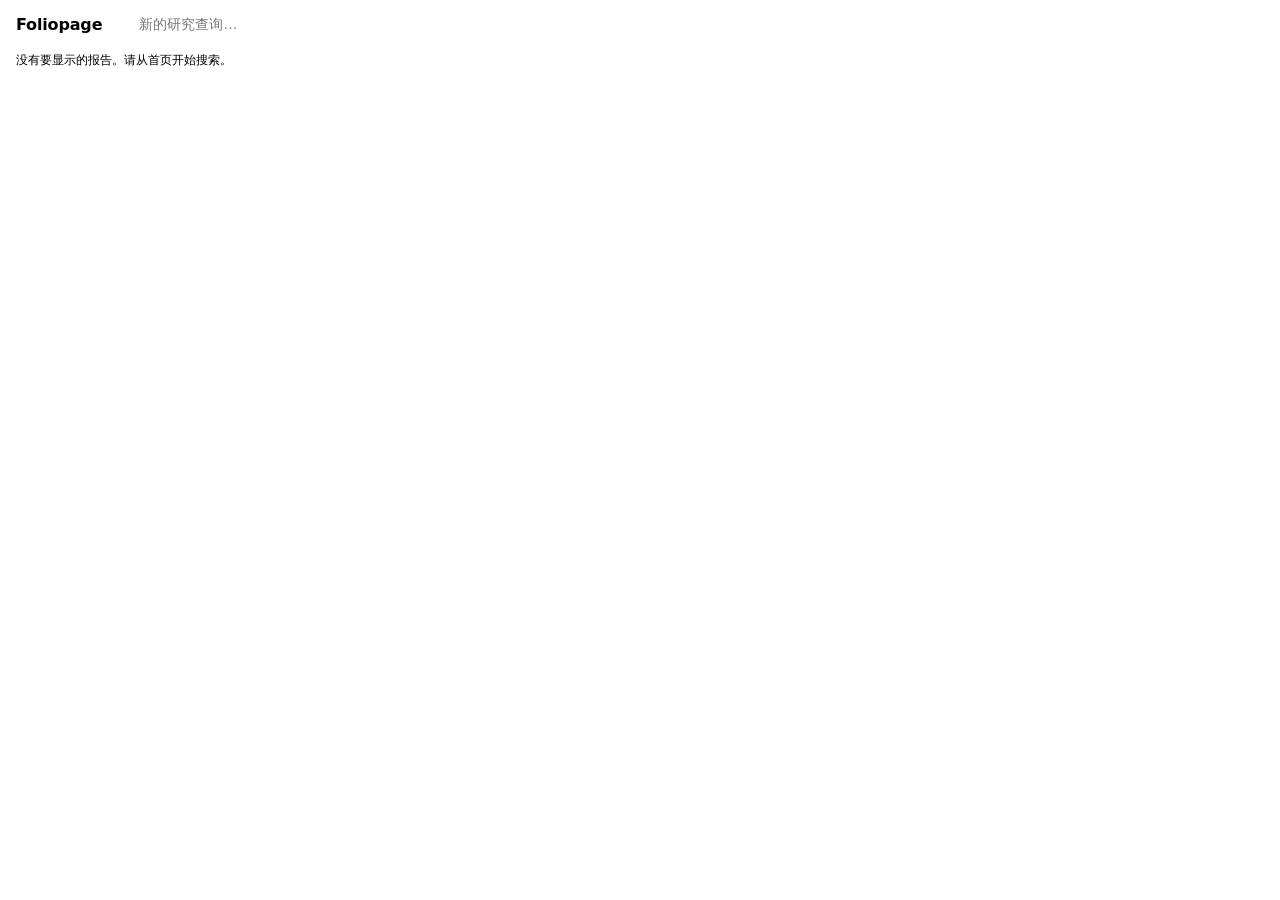
==== shell/report.html @ 0befaa66 "checkpoint: working v0.1 before depth upgrade" ====
<!DOCTYPE html>
<html lang="zh-CN">
<head>
  <meta charset="UTF-8">
  <meta name="viewport" content="width=device-width, initial-scale=1.0">
  <title>Foliopage 研究报告</title>
  <link rel="stylesheet" href="/static/foliopage.css">
  <style>
    * { box-sizing: border-box; margin: 0; padding: 0; }

    body {
      display: flex;
      flex-direction: column;
      height: 100vh;
      overflow: hidden;
      background: var(--bg);
      color: var(--text);
      font-family: system-ui, -apple-system, sans-serif;
    }

    /* ── Top bar ── */
    .topbar {
      display: flex;
      align-items: center;
      gap: 0.75rem;
      padding: 0.5rem 1rem;
      border-bottom: 1px solid var(--border);
      background: var(--surface);
      flex-shrink: 0;
      min-height: 3rem;
    }
    .topbar-logo {
      font-weight: 700;
      font-size: 1rem;
      letter-spacing: -0.01em;
      text-decoration: none;
      color: var(--text);
      white-space: nowrap;
    }
    .topbar-divider {
      width: 1px;
      height: 1.25rem;
      background: var(--border);
    }
    .search-mini {
      display: flex;
      gap: 0.4rem;
      flex: 1;
      max-width: 360px;
    }
    .search-mini input {
      flex: 1;
      padding: 0.35rem 0.75rem;
      border: 1px solid var(--border);
      border-radius: 6px;
      background: var(--bg);
      color: var(--text);
      font-size: 0.9rem;
      outline: none;
    }
    .search-mini input:focus { border-color: var(--accent); }
    .search-mini button {
      padding: 0.35rem 0.75rem;
      background: var(--accent);
      color: #fff;
      border: none;
      border-radius: 6px;
      font-size: 0.9rem;
      cursor: pointer;
      font-weight: 600;
    }
    .search-mini button:disabled { opacity: 0.55; cursor: not-allowed; }

    /* Breadcrumb back links */
    .breadcrumb {
      display: flex;
      align-items: center;
      gap: 0.3rem;
      font-size: 0.8rem;
      color: var(--text-muted);
      overflow-x: auto;
      white-space: nowrap;
    }
    .breadcrumb a {
      color: var(--accent);
      text-decoration: none;
      cursor: pointer;
    }
    .breadcrumb a:hover { text-decoration: underline; }
    .breadcrumb-sep { color: var(--text-muted); }

    /* Status bar */
    .status-bar {
      padding: 0.25rem 1rem;
      font-size: 0.78rem;
      color: var(--text-muted);
      background: var(--surface);
      border-bottom: 1px solid var(--border);
      flex-shrink: 0;
      display: none;
    }
    .status-bar.visible { display: block; }
    .status-bar.error { color: var(--down-color, #e74c3c); }

    /* ── Loading overlay ── */
    .loading-overlay {
      position: absolute;
      inset: 0;
      display: flex;
      flex-direction: column;
      align-items: center;
      justify-content: center;
      background: var(--bg);
      gap: 1rem;
      z-index: 10;
    }
    .loading-overlay.hidden { display: none; }
    .spinner {
      width: 2.5rem;
      height: 2.5rem;
      border: 3px solid var(--border);
      border-top-color: var(--accent);
      border-radius: 50%;
      animation: spin 0.8s linear infinite;
    }
    @keyframes spin { to { transform: rotate(360deg); } }
    .loading-msg {
      color: var(--text-muted);
      font-size: 0.9rem;
    }

    /* ── Report iframe ── */
    .report-wrapper {
      position: relative;
      flex: 1;
      overflow: hidden;
    }
    #reportFrame {
      width: 100%;
      height: 100%;
      border: none;
      display: block;
    }
  </style>
</head>
<body>

  <div class="topbar">
    <a class="topbar-logo" href="/">Foliopage</a>
    <div class="topbar-divider"></div>
    <form class="search-mini" id="miniSearch">
      <input id="miniQuery" type="text" placeholder="新的研究查询…" autocomplete="off">
      <button type="submit" id="miniBtn">研究</button>
    </form>
    <div class="topbar-divider"></div>
    <nav class="breadcrumb" id="breadcrumb"></nav>
  </div>

  <div class="status-bar" id="statusBar"></div>

  <div class="report-wrapper">
    <div class="loading-overlay" id="loadingOverlay">
      <div class="spinner"></div>
      <div class="loading-msg" id="loadingMsg">正在生成研究报告…</div>
    </div>
    <iframe id="reportFrame" title="研究报告" sandbox="allow-scripts allow-same-origin"></iframe>
  </div>

  <script>
    // ── State ──────────────────────────────────────────────────────────────────
    const params = new URLSearchParams(location.search);
    let sessionId = params.get('session');
    let currentUrl = params.get('url');

    const frame = document.getElementById('reportFrame');
    const overlay = document.getElementById('loadingOverlay');
    const loadingMsg = document.getElementById('loadingMsg');
    const statusBar = document.getElementById('statusBar');
    const breadcrumb = document.getElementById('breadcrumb');
    const miniQuery = document.getElementById('miniQuery');
    const miniBtn = document.getElementById('miniBtn');

    // Page stack for breadcrumb
    const pageStack = [];  // [{label, url}]

    // Last request — tracked so the retry button can re-submit it
    let lastRequest = { action: null, context: null, loadingText: null };

    // ── Helpers ────────────────────────────────────────────────────────────────
    function showStatus(msg, isError = false) {
      statusBar.textContent = msg;
      statusBar.className = 'status-bar visible' + (isError ? ' error' : '');
    }
    function hideStatus() {
      statusBar.className = 'status-bar';
    }
    function showLoading(msg = '正在生成研究报告…') {
      loadingMsg.textContent = msg;
      overlay.classList.remove('hidden');
    }
    function hideLoading() {
      overlay.classList.add('hidden');
    }

    function renderBreadcrumb() {
      breadcrumb.innerHTML = '';
      pageStack.forEach((entry, i) => {
        if (i > 0) {
          const sep = document.createElement('span');
          sep.className = 'breadcrumb-sep';
          sep.textContent = '›';
          breadcrumb.appendChild(sep);
        }
        if (i < pageStack.length - 1) {
          const a = document.createElement('a');
          a.textContent = entry.label;
          a.addEventListener('click', () => navigateBack(i));
          breadcrumb.appendChild(a);
        } else {
          const span = document.createElement('span');
          span.textContent = entry.label;
          breadcrumb.appendChild(span);
        }
      });
    }

    function navigateBack(idx) {
      pageStack.splice(idx + 1);
      const entry = pageStack[idx];
      frame.src = entry.url;
      renderBreadcrumb();
      hideStatus();
    }

    async function loadPage(url, label) {
      showLoading();
      frame.src = url;
      pageStack.push({ label: label || url, url });
      renderBreadcrumb();
      // iframe onload will call hideLoading
    }

    async function generate(action, context, loadingText, opts = {}) {
      showLoading(loadingText || '正在生成研究报告…');
      miniBtn.disabled = true;
      hideStatus();

      // Track for retry
      lastRequest = { action, context, loadingText };

      try {
        const body = {
          action,
          session_id: sessionId,
          context,
          force_refresh: opts.force_refresh || false,
        };
        const res = await fetch('/api/generate', {
          method: 'POST',
          headers: { 'Content-Type': 'application/json' },
          body: JSON.stringify(body),
        });

        if (!res.ok) {
          const err = await res.json().catch(() => ({ detail: res.statusText }));
          throw new Error(err.detail || res.statusText);
        }

        const data = await res.json();
        sessionId = data.session_id;
        return data;
      } catch (err) {
        hideLoading();
        showStatus(`错误：${err.message}`, true);
        throw err;
      } finally {
        miniBtn.disabled = false;
      }
    }

    // ── iframe load ────────────────────────────────────────────────────────────
    frame.addEventListener('load', () => {
      hideLoading();
      // Inject flipbook.js click interceptor into the iframe document so that
      // [data-flipbook-action] elements send postMessages to this parent frame.
      // This handles both: pages that already have the <script> tag (no-op due
      // to the querySelector guard) and older pages that were generated before
      // the tag was added to the HTML shell template.
      try {
        const doc = frame.contentDocument;
        if (doc && !doc.querySelector('script[src*="flipbook"]')) {
          const s = doc.createElement('script');
          s.src = '/static/flipbook.js';
          doc.head.appendChild(s);
        }
      } catch (_) {
        // Cross-origin or sandbox restriction — flipbook.js must be included
        // directly in the page's <script> tag for this to work in that case.
      }
    });

    // ── postMessage from iframe (drilldown / peer_switch) ─────────────────────
    window.addEventListener('message', async (event) => {
      if (event.source !== frame.contentWindow) return;

      const msg = event.data;
      if (!msg || typeof msg !== 'object') return;

      const action = msg['data-flipbook-action'];
      if (!action) return;

      const ctx = msg['data-flipbook-context'] || {};

      if (action === 'drill_down' || action === 'drilldown') {
        const { stock_code, clicked_topic, clicked_context } = ctx;
        try {
          const data = await generate(
            'drill_down',
            { stock_code, clicked_topic, clicked_context: clicked_context || {} },
            `正在深入分析 ${clicked_topic}…`,
          );
          // Error pages: render in iframe but do NOT push to page stack
          if (!data.error) {
            await loadPage(data.html_url, clicked_topic || stock_code);
          } else {
            frame.src = data.html_url;
            hideLoading();
          }
        } catch { /* error shown in status bar */ }

      } else if (action === 'peer_switch') {
        const { stock_code, stock_name } = ctx;
        try {
          const data = await generate(
            'peer_switch',
            { stock_code, stock_name },
            `正在切换到 ${stock_name || stock_code}…`,
          );
          if (!data.error) {
            await loadPage(data.html_url, stock_name || stock_code);
          } else {
            frame.src = data.html_url;
            hideLoading();
          }
        } catch { /* error shown in status bar */ }

      } else if (action === 'back') {
        if (pageStack.length > 1) {
          navigateBack(pageStack.length - 2);
        }

      } else if (action === 'retry') {
        // Error page retry button: re-submit last request with force_refresh
        if (lastRequest.action) {
          try {
            const data = await generate(
              lastRequest.action,
              lastRequest.context,
              '正在重新生成…',
              { force_refresh: true },
            );
            if (!data.error) {
              await loadPage(data.html_url, lastRequest.loadingText || data.request_id);
            } else {
              frame.src = data.html_url;
              hideLoading();
            }
          } catch { /* error shown in status bar */ }
        }
      }
    });

    // ── Mini search bar (new query in same tab) ────────────────────────────────
    document.getElementById('miniSearch').addEventListener('submit', async (e) => {
      e.preventDefault();
      const q = miniQuery.value.trim();
      if (!q) return;
      try {
        // Reset session for a completely new query
        sessionId = null;
        pageStack.length = 0;
        const data = await generate('initial', { stock_query: q }, `正在研究 ${q}…`);
        sessionId = data.session_id;
        // Update URL without reload
        const p = new URLSearchParams({ session: data.session_id, request: data.request_id, url: data.html_url });
        history.pushState({}, '', `/report?${p}`);
        if (!data.error) {
          await loadPage(data.html_url, q);
        } else {
          frame.src = data.html_url;
          hideLoading();
        }
        miniQuery.value = '';
      } catch { /* error shown */ }
    });

    // ── Initial load ───────────────────────────────────────────────────────────
    if (currentUrl) {
      const label = params.get('request') || currentUrl;
      loadPage(currentUrl, label);
    } else {
      hideLoading();
      showStatus('没有要显示的报告。请从首页开始搜索。');
    }
  </script>
</body>
</html>
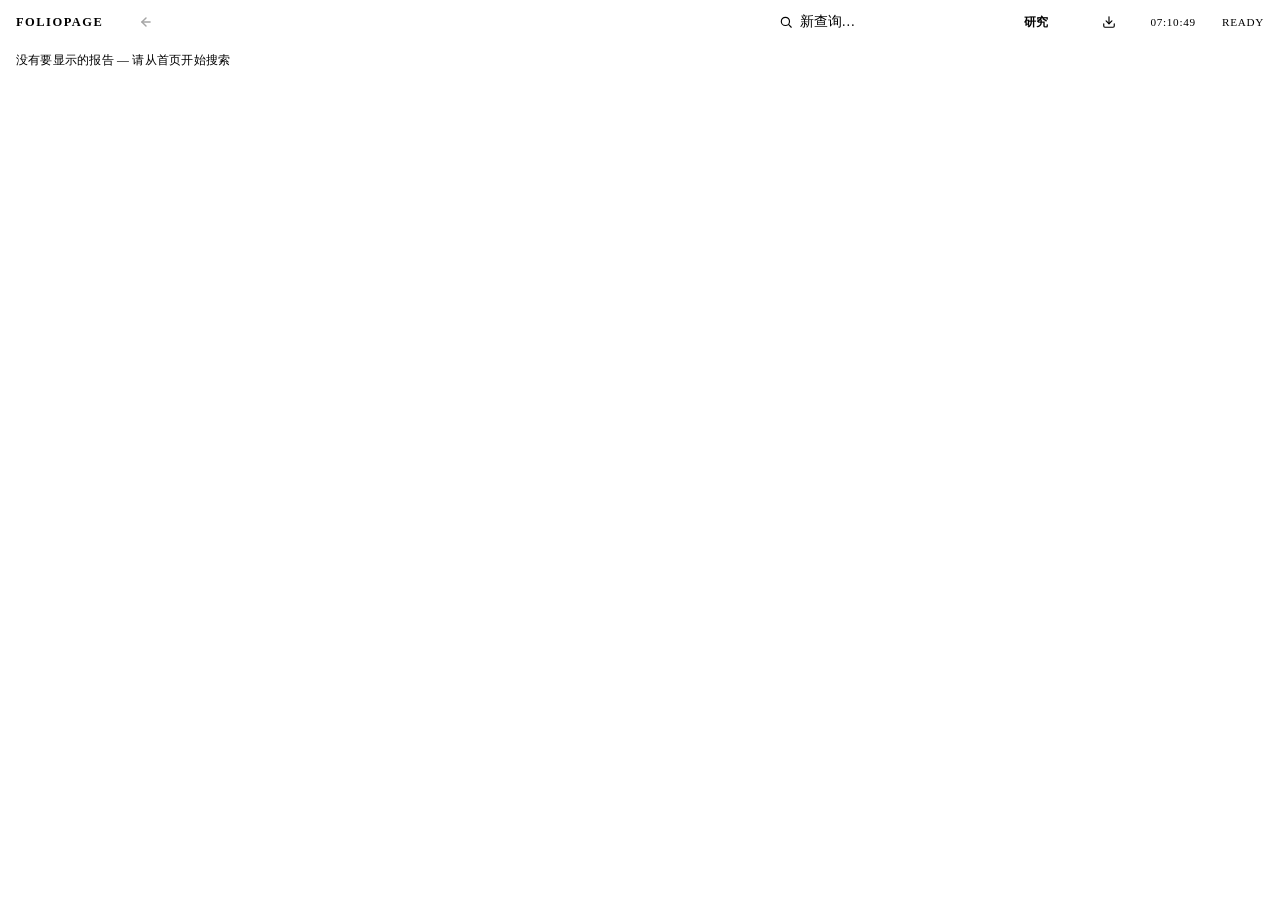
==== commit 0bd9d2b0: "feat: redesign UI shell + bundled WIP backend changes UI shell rebuild (this session): * foliopage.c" ====
--- a/shell/report.html
+++ b/shell/report.html
@@ -5,104 +5,265 @@
   <meta name="viewport" content="width=device-width, initial-scale=1.0">
   <title>Foliopage 研究报告</title>
   <link rel="stylesheet" href="/static/foliopage.css">
+  <link rel="preconnect" href="https://fonts.googleapis.com">
+  <link rel="preconnect" href="https://fonts.gstatic.com" crossorigin>
+  <link href="https://fonts.googleapis.com/css2?family=Inter:wght@400;500;600;700&family=JetBrains+Mono:wght@400;500;600&family=Noto+Serif+SC:wght@500;600&display=swap" rel="stylesheet">
+  <script>
+    // Inline early-apply to prevent FOUC
+    (function () {
+      try {
+        var t = localStorage.getItem('foliopage-theme');
+        if (t === 'dark' || t === 'light') {
+          document.documentElement.setAttribute('data-theme', t);
+        }
+      } catch {}
+    })();
+  </script>
+  <script src="/static/theme.js"></script>
   <style>
-    * { box-sizing: border-box; margin: 0; padding: 0; }
-
     body {
+      margin: 0;
       display: flex;
       flex-direction: column;
       height: 100vh;
       overflow: hidden;
       background: var(--bg);
       color: var(--text);
-      font-family: system-ui, -apple-system, sans-serif;
-    }
-
-    /* ── Top bar ── */
+    }
+
+    /* ── Top bar ───────────────────────────────────────────────────── */
     .topbar {
       display: flex;
       align-items: center;
-      gap: 0.75rem;
-      padding: 0.5rem 1rem;
+      gap: 0.875rem;
+      padding: 0 1rem;
+      height: 44px;
+      flex-shrink: 0;
+      background: var(--surface);
       border-bottom: 1px solid var(--border);
-      background: var(--surface);
-      flex-shrink: 0;
-      min-height: 3rem;
-    }
+      position: relative;
+      z-index: 6;
+    }
+
     .topbar-logo {
+      font-family: var(--font-mono);
       font-weight: 700;
-      font-size: 1rem;
-      letter-spacing: -0.01em;
+      font-size: 0.78rem;
+      letter-spacing: 0.12em;
       text-decoration: none;
       color: var(--text);
       white-space: nowrap;
-    }
+      transition: color var(--dur-fast) var(--ease-out);
+    }
+    .topbar-logo:hover { color: var(--accent); }
+
     .topbar-divider {
       width: 1px;
-      height: 1.25rem;
-      background: var(--border);
-    }
+      height: 18px;
+      background: var(--border-strong);
+      flex-shrink: 0;
+    }
+
+    /* ── Breadcrumb ────────────────────────────────────────────────── */
+    .breadcrumb {
+      display: flex;
+      align-items: center;
+      gap: 0.4rem;
+      font-family: var(--font-mono);
+      font-size: 0.74rem;
+      color: var(--text-muted);
+      letter-spacing: 0.04em;
+      overflow-x: auto;
+      white-space: nowrap;
+      flex: 1;
+      min-width: 0;
+      scrollbar-width: none;
+    }
+    .breadcrumb::-webkit-scrollbar { display: none; }
+    .breadcrumb a {
+      color: var(--text-secondary);
+      text-decoration: none;
+      cursor: pointer;
+      padding: 0.2rem 0.45rem;
+      border-radius: var(--radius-xs);
+      transition: background var(--dur-fast) var(--ease-out),
+                  color var(--dur-fast) var(--ease-out);
+    }
+    .breadcrumb a:hover {
+      background: var(--surface-2);
+      color: var(--accent);
+    }
+    .breadcrumb span:not(.breadcrumb-sep) {
+      color: var(--text);
+      font-weight: 500;
+      padding: 0.2rem 0.45rem;
+    }
+    .breadcrumb-sep {
+      color: var(--text-subtle);
+      font-size: 0.78rem;
+    }
+
+    /* ── Mini search ───────────────────────────────────────────────── */
     .search-mini {
       display: flex;
       gap: 0.4rem;
-      flex: 1;
-      max-width: 360px;
+      align-items: center;
+      background: var(--surface-2);
+      border: 1px solid var(--border);
+      border-radius: var(--radius-md);
+      padding: 0 0.4rem 0 0.625rem;
+      width: 280px;
+      transition: border-color var(--dur-fast) var(--ease-out),
+                  background var(--dur-fast) var(--ease-out);
+    }
+    .search-mini:focus-within {
+      border-color: var(--accent);
+      background: var(--surface);
+      box-shadow: var(--ring);
+    }
+    .search-mini-icon {
+      width: 14px;
+      height: 14px;
+      color: var(--text-muted);
+      flex-shrink: 0;
     }
     .search-mini input {
       flex: 1;
-      padding: 0.35rem 0.75rem;
-      border: 1px solid var(--border);
-      border-radius: 6px;
-      background: var(--bg);
+      padding: 0.45rem 0;
+      border: none;
+      background: transparent;
       color: var(--text);
-      font-size: 0.9rem;
+      font-family: var(--font-sans);
+      font-size: 0.85rem;
       outline: none;
-    }
-    .search-mini input:focus { border-color: var(--accent); }
+      min-width: 0;
+    }
+    .search-mini input::placeholder {
+      color: var(--text-subtle);
+    }
     .search-mini button {
-      padding: 0.35rem 0.75rem;
-      background: var(--accent);
-      color: #fff;
+      padding: 0.3rem 0.7rem;
+      background: var(--text);
+      color: var(--bg);
       border: none;
-      border-radius: 6px;
-      font-size: 0.9rem;
+      border-radius: var(--radius-sm);
+      font-family: var(--font-sans);
+      font-size: 0.78rem;
+      font-weight: 600;
       cursor: pointer;
-      font-weight: 600;
-    }
-    .search-mini button:disabled { opacity: 0.55; cursor: not-allowed; }
-
-    /* Breadcrumb back links */
-    .breadcrumb {
+      transition: opacity var(--dur-fast) var(--ease-out);
+      white-space: nowrap;
+    }
+    .search-mini button:hover:not(:disabled) { opacity: 0.85; }
+    .search-mini button:disabled { opacity: 0.4; cursor: not-allowed; }
+
+    /* ── Right meta cluster ────────────────────────────────────────── */
+    .topbar-meta {
       display: flex;
       align-items: center;
-      gap: 0.3rem;
-      font-size: 0.8rem;
+      gap: 0.875rem;
+      font-family: var(--font-mono);
+      font-size: 0.7rem;
       color: var(--text-muted);
-      overflow-x: auto;
-      white-space: nowrap;
-    }
-    .breadcrumb a {
-      color: var(--accent);
-      text-decoration: none;
+      letter-spacing: 0.06em;
+      text-transform: uppercase;
+      flex-shrink: 0;
+    }
+    .topbar-clock { font-variant-numeric: tabular-nums; }
+    .topbar-status {
+      display: inline-flex;
+      align-items: center;
+      gap: 0.4rem;
+    }
+    .topbar-status-dot {
+      width: 6px;
+      height: 6px;
+      border-radius: 50%;
+      background: var(--down-color);
+    }
+    .topbar-status-dot.busy {
+      background: var(--accent);
+      animation: blink 1.2s ease-in-out infinite;
+    }
+    .topbar-status-dot.error {
+      background: var(--up-color);
+    }
+    @keyframes blink {
+      0%, 100% { opacity: 1; }
+      50% { opacity: 0.35; }
+    }
+
+    /* Icon button (back / refresh) */
+    .icon-btn {
+      width: 28px;
+      height: 28px;
+      display: inline-flex;
+      align-items: center;
+      justify-content: center;
+      background: transparent;
+      border: 1px solid transparent;
+      border-radius: var(--radius-sm);
+      color: var(--text-muted);
       cursor: pointer;
-    }
-    .breadcrumb a:hover { text-decoration: underline; }
-    .breadcrumb-sep { color: var(--text-muted); }
-
-    /* Status bar */
+      transition: background var(--dur-fast) var(--ease-out),
+                  color var(--dur-fast) var(--ease-out),
+                  border-color var(--dur-fast) var(--ease-out);
+      flex-shrink: 0;
+    }
+    .icon-btn:hover:not(:disabled) {
+      background: var(--surface-2);
+      color: var(--text);
+      border-color: var(--border);
+    }
+    .icon-btn:disabled { opacity: 0.35; cursor: not-allowed; }
+    .icon-btn svg { width: 14px; height: 14px; }
+
+    /* ── Indeterminate progress bar (under topbar) ─────────────────── */
+    .progress {
+      position: relative;
+      height: 2px;
+      flex-shrink: 0;
+      background: transparent;
+      overflow: hidden;
+      opacity: 0;
+      transition: opacity var(--dur-base) var(--ease-out);
+    }
+    .progress.active { opacity: 1; }
+    .progress::after {
+      content: "";
+      position: absolute;
+      left: 0; top: 0;
+      height: 100%;
+      width: 30%;
+      background: var(--accent);
+      animation: progress-slide 1.4s var(--ease-out) infinite;
+      box-shadow: 0 0 8px var(--accent-bg);
+    }
+    @keyframes progress-slide {
+      0%   { left: -30%; }
+      100% { left: 100%; }
+    }
+
+    /* ── Status bar (errors) ───────────────────────────────────────── */
     .status-bar {
-      padding: 0.25rem 1rem;
-      font-size: 0.78rem;
+      padding: 0.45rem 1rem;
+      font-family: var(--font-mono);
+      font-size: 0.74rem;
+      letter-spacing: 0.02em;
       color: var(--text-muted);
-      background: var(--surface);
+      background: var(--surface-2);
       border-bottom: 1px solid var(--border);
       flex-shrink: 0;
       display: none;
     }
     .status-bar.visible { display: block; }
-    .status-bar.error { color: var(--down-color, #e74c3c); }
-
-    /* ── Loading overlay ── */
+    .status-bar.error {
+      color: var(--up-color);
+      background: var(--up-bg);
+      border-bottom-color: var(--up-border);
+    }
+
+    /* ── Loading overlay ───────────────────────────────────────────── */
     .loading-overlay {
       position: absolute;
       inset: 0;
@@ -111,57 +272,156 @@
       align-items: center;
       justify-content: center;
       background: var(--bg);
-      gap: 1rem;
+      gap: 1.5rem;
       z-index: 10;
     }
     .loading-overlay.hidden { display: none; }
-    .spinner {
-      width: 2.5rem;
-      height: 2.5rem;
-      border: 3px solid var(--border);
+
+    .loading-card {
+      display: flex;
+      flex-direction: column;
+      align-items: center;
+      gap: 1.25rem;
+      padding: 2rem 2.5rem;
+      background: var(--surface);
+      border: 1px solid var(--border);
+      border-radius: var(--radius-lg);
+      box-shadow: var(--shadow-md);
+      max-width: 420px;
+      text-align: center;
+    }
+    .loading-glyph {
+      width: 36px;
+      height: 36px;
+      position: relative;
+    }
+    .loading-glyph::before,
+    .loading-glyph::after {
+      content: "";
+      position: absolute;
+      inset: 0;
+      border-radius: 50%;
+      border: 2px solid transparent;
       border-top-color: var(--accent);
-      border-radius: 50%;
-      animation: spin 0.8s linear infinite;
-    }
-    @keyframes spin { to { transform: rotate(360deg); } }
+    }
+    .loading-glyph::before {
+      animation: spin-out 1.2s var(--ease-out) infinite;
+    }
+    .loading-glyph::after {
+      inset: 6px;
+      border-top-color: var(--text-muted);
+      animation: spin-out 1.2s var(--ease-out) infinite reverse;
+    }
+    @keyframes spin-out {
+      to { transform: rotate(360deg); }
+    }
     .loading-msg {
+      font-family: var(--font-sans);
+      font-size: 0.95rem;
+      color: var(--text);
+      letter-spacing: -0.005em;
+    }
+    .loading-sub {
+      font-family: var(--font-mono);
+      font-size: 0.7rem;
       color: var(--text-muted);
-      font-size: 0.9rem;
-    }
-
-    /* ── Report iframe ── */
+      letter-spacing: 0.08em;
+      text-transform: uppercase;
+      margin-top: -0.5rem;
+    }
+    .loading-elapsed {
+      font-family: var(--font-mono);
+      font-size: 0.78rem;
+      color: var(--text-secondary);
+      font-variant-numeric: tabular-nums;
+      letter-spacing: 0.04em;
+      padding: 0.25rem 0.625rem;
+      background: var(--surface-2);
+      border-radius: var(--radius-xs);
+      border: 1px solid var(--border);
+    }
+
+    /* ── Report iframe ─────────────────────────────────────────────── */
     .report-wrapper {
       position: relative;
       flex: 1;
       overflow: hidden;
+      background: var(--bg);
     }
     #reportFrame {
       width: 100%;
       height: 100%;
       border: none;
       display: block;
+      background: var(--bg);
+    }
+
+    /* Mobile */
+    @media (max-width: 720px) {
+      .search-mini { width: 180px; }
+      .topbar-meta { display: none; }
+      .topbar-divider:nth-of-type(2) { display: none; }
+    }
+    @media (max-width: 520px) {
+      .search-mini { display: none; }
+      .breadcrumb { font-size: 0.68rem; }
     }
   </style>
 </head>
 <body>
 
   <div class="topbar">
-    <a class="topbar-logo" href="/">Foliopage</a>
+    <a class="topbar-logo" href="/">FOLIOPAGE</a>
     <div class="topbar-divider"></div>
+
+    <button class="icon-btn" id="backBtn" title="返回上一页" disabled>
+      <svg viewBox="0 0 24 24" fill="none" stroke="currentColor" stroke-width="2.5" stroke-linecap="round" stroke-linejoin="round">
+        <line x1="19" y1="12" x2="5" y2="12"/><polyline points="12 19 5 12 12 5"/>
+      </svg>
+    </button>
+
+    <nav class="breadcrumb" id="breadcrumb"></nav>
+
     <form class="search-mini" id="miniSearch">
-      <input id="miniQuery" type="text" placeholder="新的研究查询…" autocomplete="off">
+      <svg class="search-mini-icon" viewBox="0 0 24 24" fill="none" stroke="currentColor" stroke-width="2" stroke-linecap="round" stroke-linejoin="round">
+        <circle cx="11" cy="11" r="7"/><line x1="21" y1="21" x2="16.65" y2="16.65"/>
+      </svg>
+      <input id="miniQuery" type="text" placeholder="新查询…" autocomplete="off">
       <button type="submit" id="miniBtn">研究</button>
     </form>
+
     <div class="topbar-divider"></div>
-    <nav class="breadcrumb" id="breadcrumb"></nav>
+
+    <button class="icon-btn" id="exportBtn" title="导出 PDF · 打印当前报告">
+      <svg viewBox="0 0 24 24" fill="none" stroke="currentColor" stroke-width="2" stroke-linecap="round" stroke-linejoin="round">
+        <path d="M21 15v4a2 2 0 0 1-2 2H5a2 2 0 0 1-2-2v-4"/>
+        <polyline points="7 10 12 15 17 10"/>
+        <line x1="12" y1="15" x2="12" y2="3"/>
+      </svg>
+    </button>
+
+    <span id="themeToggle"></span>
+
+    <div class="topbar-meta">
+      <span class="topbar-clock" id="topClock"></span>
+      <span class="topbar-status">
+        <span class="topbar-status-dot" id="statusDot"></span>
+        <span id="statusLabel">READY</span>
+      </span>
+    </div>
   </div>
 
+  <div class="progress" id="progress"></div>
   <div class="status-bar" id="statusBar"></div>
 
   <div class="report-wrapper">
     <div class="loading-overlay" id="loadingOverlay">
-      <div class="spinner"></div>
-      <div class="loading-msg" id="loadingMsg">正在生成研究报告…</div>
+      <div class="loading-card">
+        <div class="loading-glyph"></div>
+        <div class="loading-msg" id="loadingMsg">正在生成研究报告</div>
+        <div class="loading-sub">CLAUDE CODE · LOCAL AGENT</div>
+        <div class="loading-elapsed" id="loadingElapsed">00:00</div>
+      </div>
     </div>
     <iframe id="reportFrame" title="研究报告" sandbox="allow-scripts allow-same-origin"></iframe>
   </div>
@@ -175,31 +435,69 @@
     const frame = document.getElementById('reportFrame');
     const overlay = document.getElementById('loadingOverlay');
     const loadingMsg = document.getElementById('loadingMsg');
+    const loadingElapsed = document.getElementById('loadingElapsed');
     const statusBar = document.getElementById('statusBar');
     const breadcrumb = document.getElementById('breadcrumb');
     const miniQuery = document.getElementById('miniQuery');
     const miniBtn = document.getElementById('miniBtn');
-
-    // Page stack for breadcrumb
-    const pageStack = [];  // [{label, url}]
-
-    // Last request — tracked so the retry button can re-submit it
+    const backBtn = document.getElementById('backBtn');
+    const progress = document.getElementById('progress');
+    const topClock = document.getElementById('topClock');
+    const statusDot = document.getElementById('statusDot');
+    const statusLabel = document.getElementById('statusLabel');
+    const exportBtn = document.getElementById('exportBtn');
+
+    const pageStack = [];
     let lastRequest = { action: null, context: null, loadingText: null };
+    let elapsedTimer = null;
+    let elapsedStart = 0;
+
+    // ── Live clock ────────────────────────────────────────────────────────────
+    function updateClock() {
+      const now = new Date();
+      topClock.textContent =
+        String(now.getHours()).padStart(2, '0') + ':' +
+        String(now.getMinutes()).padStart(2, '0') + ':' +
+        String(now.getSeconds()).padStart(2, '0');
+    }
+    updateClock();
+    setInterval(updateClock, 1000);
 
     // ── Helpers ────────────────────────────────────────────────────────────────
+    function setStatusState(state) {
+      statusDot.className = 'topbar-status-dot' + (state ? ` ${state}` : '');
+      const labels = { busy: 'WORKING', error: 'ERROR', '': 'READY' };
+      statusLabel.textContent = labels[state || ''] || 'READY';
+    }
     function showStatus(msg, isError = false) {
       statusBar.textContent = msg;
       statusBar.className = 'status-bar visible' + (isError ? ' error' : '');
+      if (isError) setStatusState('error');
     }
     function hideStatus() {
       statusBar.className = 'status-bar';
     }
-    function showLoading(msg = '正在生成研究报告…') {
+    function showLoading(msg = '正在生成研究报告') {
       loadingMsg.textContent = msg;
       overlay.classList.remove('hidden');
+      progress.classList.add('active');
+      setStatusState('busy');
+      // start elapsed timer
+      elapsedStart = Date.now();
+      loadingElapsed.textContent = '00:00';
+      clearInterval(elapsedTimer);
+      elapsedTimer = setInterval(() => {
+        const s = Math.floor((Date.now() - elapsedStart) / 1000);
+        loadingElapsed.textContent =
+          String(Math.floor(s / 60)).padStart(2, '0') + ':' +
+          String(s % 60).padStart(2, '0');
+      }, 1000);
     }
     function hideLoading() {
       overlay.classList.add('hidden');
+      progress.classList.remove('active');
+      setStatusState('');
+      clearInterval(elapsedTimer);
     }
 
     function renderBreadcrumb() {
@@ -222,6 +520,7 @@
           breadcrumb.appendChild(span);
         }
       });
+      backBtn.disabled = pageStack.length <= 1;
     }
 
     function navigateBack(idx) {
@@ -232,20 +531,22 @@
       hideStatus();
     }
 
+    backBtn.addEventListener('click', () => {
+      if (pageStack.length > 1) navigateBack(pageStack.length - 2);
+    });
+
     async function loadPage(url, label) {
       showLoading();
       frame.src = url;
       pageStack.push({ label: label || url, url });
       renderBreadcrumb();
-      // iframe onload will call hideLoading
     }
 
     async function generate(action, context, loadingText, opts = {}) {
-      showLoading(loadingText || '正在生成研究报告…');
+      showLoading(loadingText || '正在生成研究报告');
       miniBtn.disabled = true;
       hideStatus();
 
-      // Track for retry
       lastRequest = { action, context, loadingText };
 
       try {
@@ -271,7 +572,7 @@
         return data;
       } catch (err) {
         hideLoading();
-        showStatus(`错误：${err.message}`, true);
+        showStatus(`✕ ${err.message}`, true);
         throw err;
       } finally {
         miniBtn.disabled = false;
@@ -279,13 +580,21 @@
     }
 
     // ── iframe load ────────────────────────────────────────────────────────────
+    function syncIframeTheme() {
+      try {
+        const doc = frame.contentDocument;
+        if (!doc) return;
+        const cur = (window.foliopageTheme && window.foliopageTheme.get()) || 'auto';
+        if (cur === 'auto') {
+          doc.documentElement.removeAttribute('data-theme');
+        } else {
+          doc.documentElement.setAttribute('data-theme', cur);
+        }
+      } catch (_) {}
+    }
+
     frame.addEventListener('load', () => {
       hideLoading();
-      // Inject flipbook.js click interceptor into the iframe document so that
-      // [data-flipbook-action] elements send postMessages to this parent frame.
-      // This handles both: pages that already have the <script> tag (no-op due
-      // to the querySelector guard) and older pages that were generated before
-      // the tag was added to the HTML shell template.
       try {
         const doc = frame.contentDocument;
         if (doc && !doc.querySelector('script[src*="flipbook"]')) {
@@ -293,13 +602,29 @@
           s.src = '/static/flipbook.js';
           doc.head.appendChild(s);
         }
-      } catch (_) {
-        // Cross-origin or sandbox restriction — flipbook.js must be included
-        // directly in the page's <script> tag for this to work in that case.
+      } catch (_) {}
+      syncIframeTheme();
+    });
+
+    // Re-sync iframe whenever shell theme changes
+    window.addEventListener('foliopage:theme', syncIframeTheme);
+
+    // Mount the segmented theme control + export button
+    if (window.foliopageTheme) {
+      window.foliopageTheme.mount(document.getElementById('themeToggle'));
+    }
+    exportBtn.addEventListener('click', () => {
+      try {
+        if (frame.contentWindow) {
+          frame.contentWindow.focus();
+          frame.contentWindow.print();
+        }
+      } catch (err) {
+        showStatus(`✕ 导出失败: ${err.message}`, true);
       }
     });
 
-    // ── postMessage from iframe (drilldown / peer_switch) ─────────────────────
+    // ── postMessage from iframe ────────────────────────────────────────────────
     window.addEventListener('message', async (event) => {
       if (event.source !== frame.contentWindow) return;
 
@@ -317,9 +642,8 @@
           const data = await generate(
             'drill_down',
             { stock_code, clicked_topic, clicked_context: clicked_context || {} },
-            `正在深入分析 ${clicked_topic}…`,
+            `正在深入分析 ${clicked_topic}`,
           );
-          // Error pages: render in iframe but do NOT push to page stack
           if (!data.error) {
             await loadPage(data.html_url, clicked_topic || stock_code);
           } else {
@@ -328,13 +652,39 @@
           }
         } catch { /* error shown in status bar */ }
 
+      } else if ([
+        'business_breakdown', 'valuation_deep', 'peer_comparison_deep',
+        'capital_flow', 'sentiment_analysis', 'event_timeline',
+      ].includes(action)) {
+        const { stock_code, stock_name } = ctx;
+        const labels = {
+          business_breakdown: '业务拆解', valuation_deep: '估值三角',
+          peer_comparison_deep: '同行对比', capital_flow: '资金流向',
+          sentiment_analysis: '情绪分析', event_timeline: '事件时间线',
+        };
+        const label = labels[action] || action;
+        try {
+          const data = await generate(
+            'drill_down',
+            { stock_code, clicked_topic: action,
+              clicked_context: { stock_code, stock_name } },
+            `正在生成 ${label}`,
+          );
+          if (!data.error) {
+            await loadPage(data.html_url, label);
+          } else {
+            frame.src = data.html_url;
+            hideLoading();
+          }
+        } catch { /* error shown in status bar */ }
+
       } else if (action === 'peer_switch') {
         const { stock_code, stock_name } = ctx;
         try {
           const data = await generate(
             'peer_switch',
             { stock_code, stock_name },
-            `正在切换到 ${stock_name || stock_code}…`,
+            `正在切换到 ${stock_name || stock_code}`,
           );
           if (!data.error) {
             await loadPage(data.html_url, stock_name || stock_code);
@@ -350,13 +700,12 @@
         }
 
       } else if (action === 'retry') {
-        // Error page retry button: re-submit last request with force_refresh
         if (lastRequest.action) {
           try {
             const data = await generate(
               lastRequest.action,
               lastRequest.context,
-              '正在重新生成…',
+              '正在重新生成',
               { force_refresh: true },
             );
             if (!data.error) {
@@ -370,18 +719,16 @@
       }
     });
 
-    // ── Mini search bar (new query in same tab) ────────────────────────────────
+    // ── Mini search ────────────────────────────────────────────────────────────
     document.getElementById('miniSearch').addEventListener('submit', async (e) => {
       e.preventDefault();
       const q = miniQuery.value.trim();
       if (!q) return;
       try {
-        // Reset session for a completely new query
         sessionId = null;
         pageStack.length = 0;
-        const data = await generate('initial', { stock_query: q }, `正在研究 ${q}…`);
+        const data = await generate('initial', { stock_query: q }, `正在研究 ${q}`);
         sessionId = data.session_id;
-        // Update URL without reload
         const p = new URLSearchParams({ session: data.session_id, request: data.request_id, url: data.html_url });
         history.pushState({}, '', `/report?${p}`);
         if (!data.error) {
@@ -394,13 +741,22 @@
       } catch { /* error shown */ }
     });
 
+    // ⌘K to focus mini search
+    document.addEventListener('keydown', (e) => {
+      if ((e.metaKey || e.ctrlKey) && e.key.toLowerCase() === 'k') {
+        e.preventDefault();
+        miniQuery.focus();
+        miniQuery.select();
+      }
+    });
+
     // ── Initial load ───────────────────────────────────────────────────────────
     if (currentUrl) {
       const label = params.get('request') || currentUrl;
       loadPage(currentUrl, label);
     } else {
       hideLoading();
-      showStatus('没有要显示的报告。请从首页开始搜索。');
+      showStatus('没有要显示的报告 — 请从首页开始搜索');
     }
   </script>
 </body>
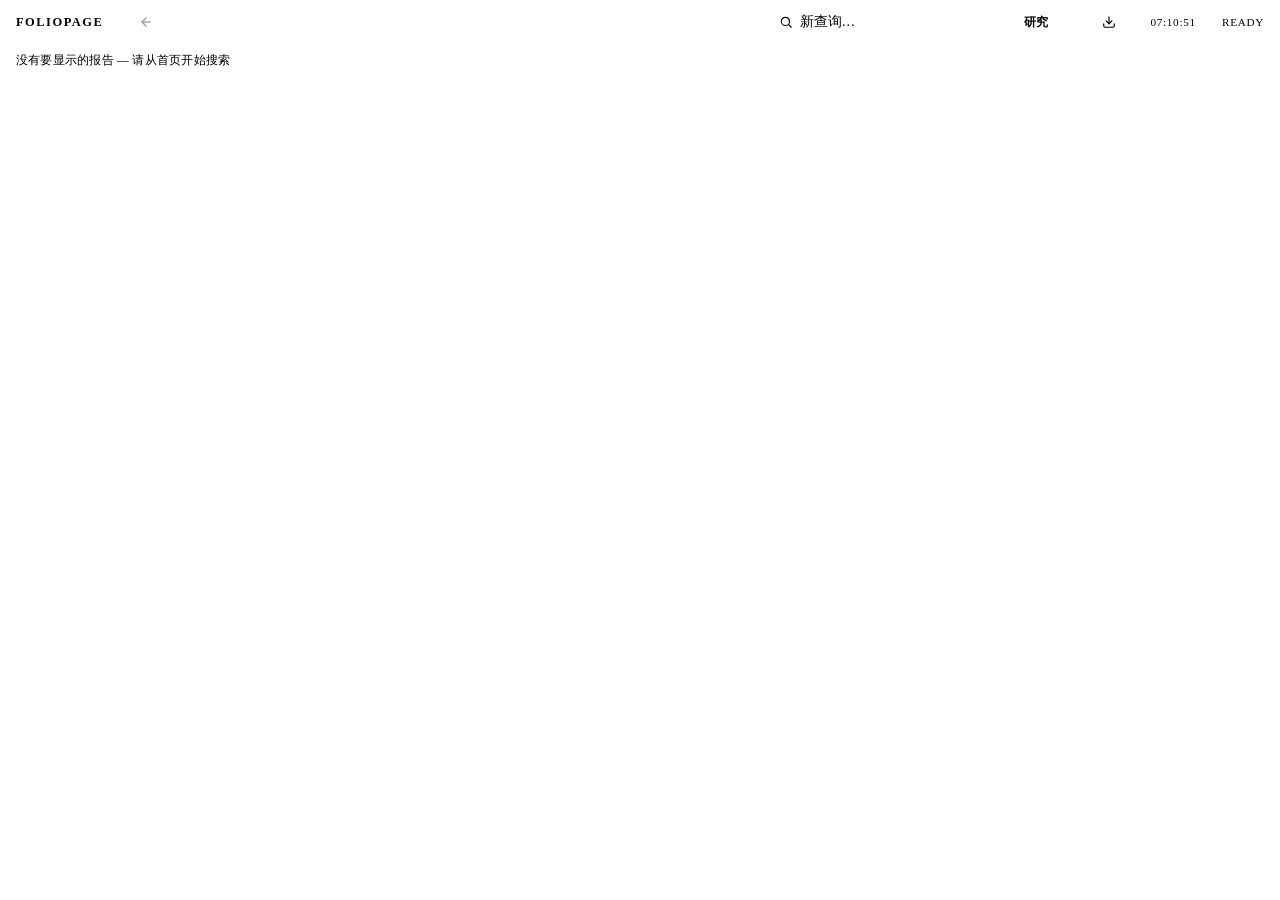
==== commit bcaad538: "feat: live progress display in loading card (so you know agent isn't dead) When real research takes " ====
--- a/shell/report.html
+++ b/shell/report.html
@@ -281,13 +281,14 @@
       display: flex;
       flex-direction: column;
       align-items: center;
-      gap: 1.25rem;
-      padding: 2rem 2.5rem;
+      gap: 1rem;
+      padding: 1.75rem 2rem;
       background: var(--surface);
       border: 1px solid var(--border);
       border-radius: var(--radius-lg);
       box-shadow: var(--shadow-md);
-      max-width: 420px;
+      max-width: 480px;
+      width: calc(100vw - 3rem);
       text-align: center;
     }
     .loading-glyph {
@@ -341,6 +342,116 @@
       border: 1px solid var(--border);
     }
 
+    /* ── Live progress block (transcript-driven) ──────────────────── */
+    .loading-progress {
+      width: 100%;
+      margin-top: 0.5rem;
+      padding-top: 1rem;
+      border-top: 1px solid var(--border);
+      display: none;
+      text-align: left;
+    }
+    .loading-progress.visible { display: block; }
+    .progress-phase {
+      font-size: 0.85rem;
+      color: var(--text);
+      line-height: 1.5;
+      margin: 0 0 0.875rem;
+      letter-spacing: -0.005em;
+      max-height: 4.5em;
+      overflow: hidden;
+      display: -webkit-box;
+      -webkit-line-clamp: 3;
+      -webkit-box-orient: vertical;
+    }
+    .progress-phase:empty { display: none; }
+    .progress-steps {
+      display: flex;
+      flex-direction: column;
+      gap: 0.3rem;
+      max-height: 220px;
+      overflow-y: auto;
+      padding-right: 0.25rem;
+    }
+    .progress-step {
+      display: flex;
+      align-items: center;
+      gap: 0.5rem;
+      font-family: var(--font-mono);
+      font-size: 0.74rem;
+      letter-spacing: 0.01em;
+      color: var(--text-secondary);
+      line-height: 1.3;
+    }
+    .progress-step-icon {
+      display: inline-flex;
+      align-items: center;
+      justify-content: center;
+      width: 14px;
+      height: 14px;
+      border-radius: 50%;
+      flex-shrink: 0;
+      font-size: 0.65rem;
+      line-height: 1;
+    }
+    .progress-step.done .progress-step-icon {
+      background: var(--down-bg);
+      color: var(--down-color);
+      border: 1px solid var(--down-border);
+    }
+    .progress-step.done .progress-step-icon::after { content: "✓"; }
+    .progress-step.pending .progress-step-icon {
+      background: var(--accent-bg);
+      color: var(--accent);
+      border: 1px solid var(--accent-border);
+      animation: progress-pulse 1.4s var(--ease-out) infinite;
+    }
+    .progress-step.pending .progress-step-icon::after {
+      content: "";
+      width: 5px;
+      height: 5px;
+      border-radius: 50%;
+      background: currentColor;
+    }
+    @keyframes progress-pulse {
+      0%, 100% { opacity: 1; }
+      50% { opacity: 0.4; }
+    }
+    .progress-step.pending { color: var(--text); }
+    .progress-step-name {
+      flex: 1;
+      min-width: 0;
+      overflow: hidden;
+      text-overflow: ellipsis;
+      white-space: nowrap;
+    }
+    .progress-meta {
+      margin-top: 0.875rem;
+      padding-top: 0.625rem;
+      border-top: 1px dashed var(--border);
+      display: flex;
+      justify-content: space-between;
+      font-family: var(--font-mono);
+      font-size: 0.68rem;
+      color: var(--text-muted);
+      letter-spacing: 0.04em;
+    }
+    .progress-stale { color: var(--up-color); }
+    .progress-rl-banner {
+      margin-top: 0.5rem;
+      padding: 0.4rem 0.625rem;
+      background: var(--accent-bg);
+      border: 1px solid var(--accent-border);
+      border-radius: var(--radius-xs);
+      font-family: var(--font-mono);
+      font-size: 0.68rem;
+      color: var(--accent);
+      letter-spacing: 0.04em;
+      text-align: center;
+      display: none;
+    }
+    .progress-rl-banner.visible { display: block; }
+
     /* ── Report iframe ─────────────────────────────────────────────── */
     .report-wrapper {
       position: relative;
@@ -421,6 +532,18 @@
         <div class="loading-msg" id="loadingMsg">正在生成研究报告</div>
         <div class="loading-sub">CLAUDE CODE · LOCAL AGENT</div>
         <div class="loading-elapsed" id="loadingElapsed">00:00</div>
+
+        <div class="loading-progress" id="loadingProgress">
+          <p class="progress-phase" id="progressPhase"></p>
+          <div class="progress-steps" id="progressSteps"></div>
+          <div class="progress-rl-banner" id="progressRlBanner">
+            ⚠ RATE LIMIT WARNING (七日窗口)
+          </div>
+          <div class="progress-meta" id="progressMeta">
+            <span id="progressCounts">— —</span>
+            <span id="progressLastUpdate">—</span>
+          </div>
+        </div>
       </div>
     </div>
     <iframe id="reportFrame" title="研究报告" sandbox="allow-scripts allow-same-origin"></iframe>
@@ -451,6 +574,15 @@
     let lastRequest = { action: null, context: null, loadingText: null };
     let elapsedTimer = null;
     let elapsedStart = 0;
+
+    // Progress polling state
+    const loadingProgress = document.getElementById('loadingProgress');
+    const progressPhase = document.getElementById('progressPhase');
+    const progressSteps = document.getElementById('progressSteps');
+    const progressCounts = document.getElementById('progressCounts');
+    const progressLastUpdate = document.getElementById('progressLastUpdate');
+    const progressRlBanner = document.getElementById('progressRlBanner');
+    let pollTimer = null;
 
     // ── Live clock ────────────────────────────────────────────────────────────
     function updateClock() {
@@ -498,6 +630,76 @@
       progress.classList.remove('active');
       setStatusState('');
       clearInterval(elapsedTimer);
+      stopProgressPoll();
+    }
+
+    // ── Progress polling ──────────────────────────────────────────────────────
+    function shortToolName(name) {
+      // mcp__foliopage-stock__get_basic_info → get_basic_info
+      return String(name).replace(/^mcp__foliopage-[a-z]+__/, '').replace(/^mcp__/, '');
+    }
+    function renderProgress(data) {
+      if (!data || data.status === 'no_session' || data.status === 'starting') {
+        progressPhase.textContent = '正在启动 agent…';
+        progressSteps.innerHTML = '';
+        progressCounts.textContent = '— —';
+        progressLastUpdate.textContent = '';
+        loadingProgress.classList.add('visible');
+        return;
+      }
+      // Phase text (last assistant text snippet)
+      progressPhase.textContent = data.phase_text || '';
+
+      // Step list: completed (with ✓) + pending (with pulse)
+      const lines = [];
+      const COMPLETED_TAIL = 6;  // show last N to avoid scroll clutter
+      const completed = data.completed_tools || [];
+      const tailStart = Math.max(0, completed.length - COMPLETED_TAIL);
+      if (tailStart > 0) {
+        lines.push(`<div class="progress-step done"><span class="progress-step-icon"></span><span class="progress-step-name">… ${tailStart} 个更早的步骤</span></div>`);
+      }
+      completed.slice(tailStart).forEach(name => {
+        lines.push(`<div class="progress-step done"><span class="progress-step-icon"></span><span class="progress-step-name">${shortToolName(name)}</span></div>`);
+      });
+      (data.pending_tools || []).forEach(name => {
+        lines.push(`<div class="progress-step pending"><span class="progress-step-icon"></span><span class="progress-step-name">${shortToolName(name)}</span></div>`);
+      });
+      progressSteps.innerHTML = lines.join('');
+
+      // Counts + last-update freshness
+      const total = (data.completed_tools?.length || 0) + (data.pending_tools?.length || 0);
+      progressCounts.textContent = `${data.completed_count || 0}/${total} TOOL CALLS`;
+      const age = data.last_event_age_s || 0;
+      const stale = age > 30;
+      progressLastUpdate.innerHTML = age < 1
+        ? 'JUST NOW'
+        : `<span class="${stale ? 'progress-stale' : ''}">UPDATED ${age}S AGO${stale ? ' ⚠' : ''}</span>`;
+
+      // Rate-limit banner
+      if (data.rate_limited) progressRlBanner.classList.add('visible');
+      else progressRlBanner.classList.remove('visible');
+
+      loadingProgress.classList.add('visible');
+    }
+    async function pollProgressOnce(sid) {
+      try {
+        const r = await fetch(`/api/sessions/${sid}/progress`);
+        if (!r.ok) return;
+        const data = await r.json();
+        renderProgress(data);
+      } catch { /* network blip — keep polling */ }
+    }
+    function startProgressPoll(sid) {
+      stopProgressPoll();
+      loadingProgress.classList.add('visible');
+      pollProgressOnce(sid);  // immediate first read
+      pollTimer = setInterval(() => pollProgressOnce(sid), 2000);
+    }
+    function stopProgressPoll() {
+      if (pollTimer) clearInterval(pollTimer);
+      pollTimer = null;
+      loadingProgress.classList.remove('visible');
+      progressRlBanner.classList.remove('visible');
     }
 
     function renderBreadcrumb() {
@@ -548,6 +750,20 @@
       hideStatus();
 
       lastRequest = { action, context, loadingText };
+
+      // Pre-create a session if we don't have one yet, so we can poll
+      // /progress while /api/generate is in flight (which blocks until the
+      // agent finishes). Existing session_id is reused — server detects this.
+      if (!sessionId) {
+        try {
+          const sr = await fetch('/api/sessions', { method: 'POST' });
+          if (sr.ok) {
+            const sd = await sr.json();
+            sessionId = sd.session_id;
+          }
+        } catch { /* fall through — server will create one inside /generate */ }
+      }
+      if (sessionId) startProgressPoll(sessionId);
 
       try {
         const body = {
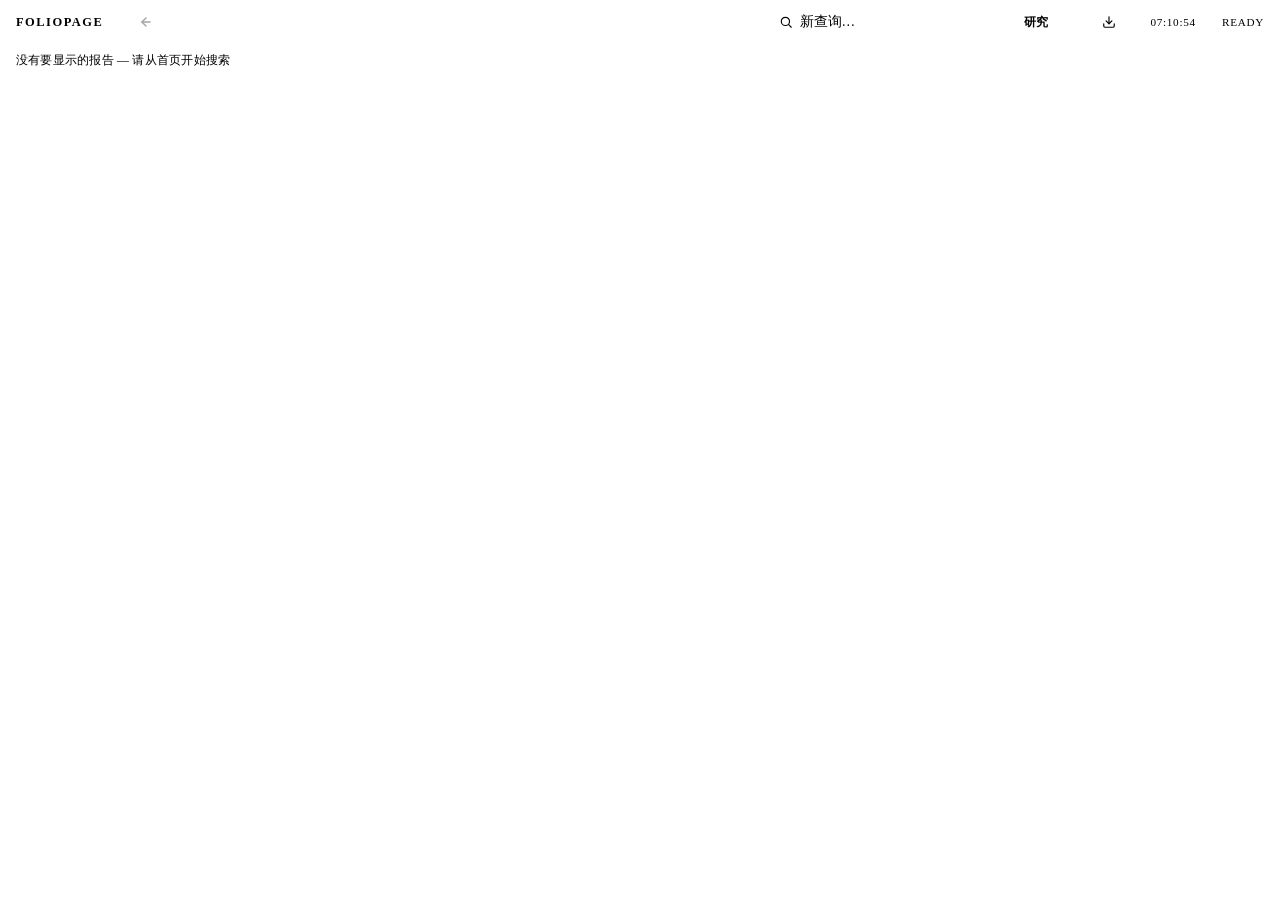
==== commit f81eff4d: "fix: redirect to /report immediately so progress UI is visible Two related issues with the search-fr" ====
--- a/shell/report.html
+++ b/shell/report.html
@@ -967,9 +967,38 @@
     });
 
     // ── Initial load ───────────────────────────────────────────────────────────
+    const initAction = params.get('action');
+    const initQuery = params.get('query');
     if (currentUrl) {
+      // Existing flow: page already generated, just display it
       const label = params.get('request') || currentUrl;
       loadPage(currentUrl, label);
+    } else if (initAction === 'initial' && initQuery) {
+      // New flow: index pre-created a session and redirected here so we
+      // could show live progress while /api/generate runs. Kick it off.
+      (async () => {
+        try {
+          const data = await generate(
+            'initial',
+            { stock_query: initQuery },
+            `正在研究 ${initQuery}`,
+          );
+          // Update URL bar to include the resulting request_id + html_url so
+          // a refresh re-loads from the page cache instead of re-generating.
+          const p = new URLSearchParams({
+            session: data.session_id,
+            request: data.request_id,
+            url: data.html_url,
+          });
+          history.replaceState({}, '', `/report?${p}`);
+          if (!data.error) {
+            await loadPage(data.html_url, initQuery);
+          } else {
+            frame.src = data.html_url;
+            hideLoading();
+          }
+        } catch { /* error shown in status bar */ }
+      })();
     } else {
       hideLoading();
       showStatus('没有要显示的报告 — 请从首页开始搜索');
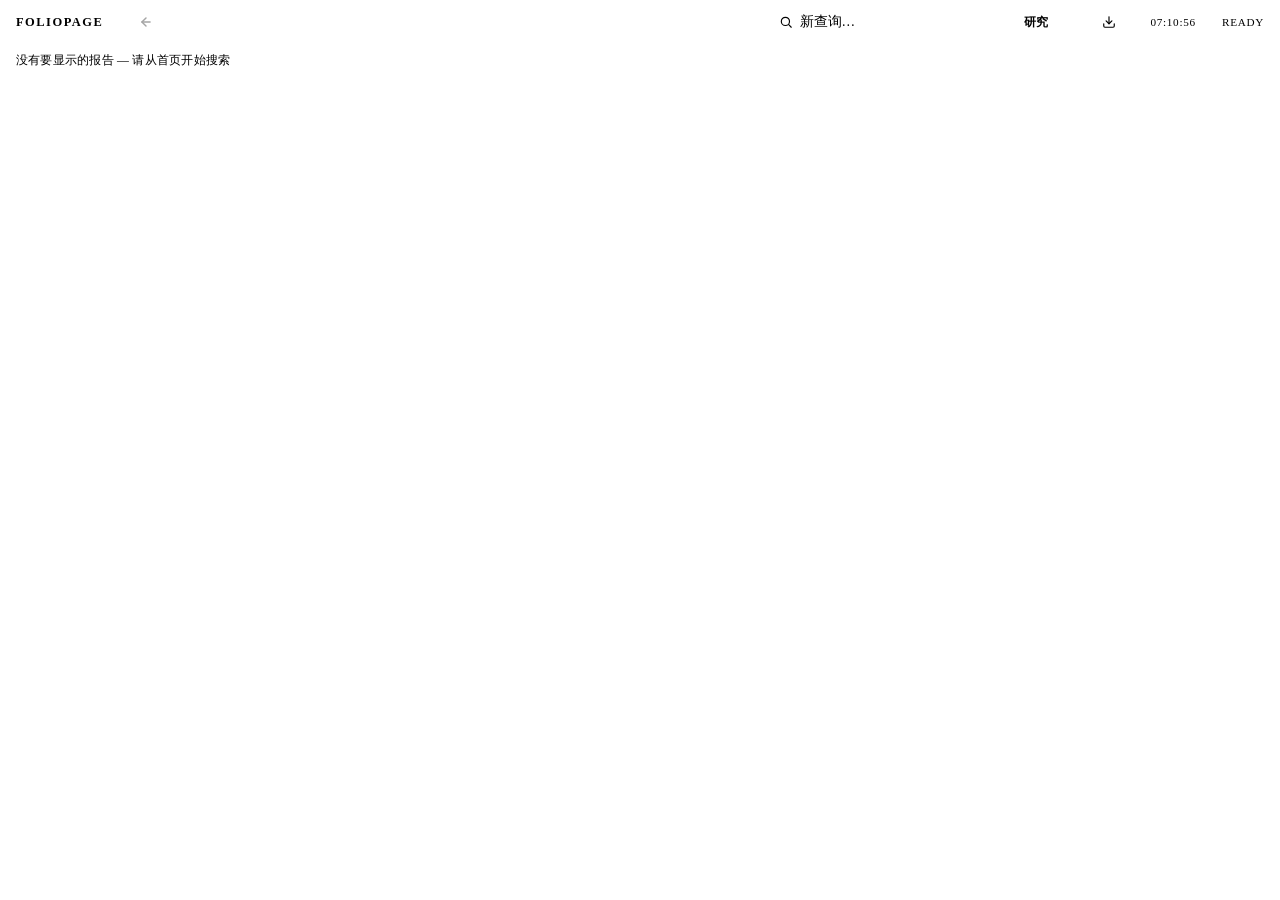
==== commit c73a76d1: "fix: frontend self-rescue when /api/generate handler dies mid-flight Symptom: long agent run complet" ====
--- a/shell/report.html
+++ b/shell/report.html
@@ -583,6 +583,7 @@
     const progressLastUpdate = document.getElementById('progressLastUpdate');
     const progressRlBanner = document.getElementById('progressRlBanner');
     let pollTimer = null;
+    let progressSelfRescued = false;
 
     // ── Live clock ────────────────────────────────────────────────────────────
     function updateClock() {
@@ -687,10 +688,44 @@
         if (!r.ok) return;
         const data = await r.json();
         renderProgress(data);
+        // Self-rescue: agent finished but the /api/generate handler may
+        // have died (uvicorn --reload kills mid-flight workers). Pull the
+        // result via the session stack and load it without waiting on
+        // the generate() promise.
+        if (data.status === 'done' && !progressSelfRescued) {
+          progressSelfRescued = true;
+          stopProgressPoll();
+          await rescueFromStack(sid);
+        }
       } catch { /* network blip — keep polling */ }
+    }
+    async function rescueFromStack(sid) {
+      try {
+        const r = await fetch(`/api/sessions/${sid}/stack`);
+        if (!r.ok) {
+          showStatus('✕ Agent 完成但无法获取页面信息', true);
+          hideLoading();
+          return;
+        }
+        const stack = await r.json();
+        if (!Array.isArray(stack) || stack.length === 0) {
+          showStatus('✕ Agent 完成但 page_stack.json 为空', true);
+          hideLoading();
+          return;
+        }
+        const latest = stack[stack.length - 1];
+        const url = `/api/sessions/${sid}/pages/${latest.request_id}`;
+        sessionId = sid;
+        const label = latest.title || latest.stock_name || latest.request_id;
+        await loadPage(url, label);
+      } catch (e) {
+        showStatus(`✕ 自动恢复失败: ${e.message}`, true);
+        hideLoading();
+      }
     }
     function startProgressPoll(sid) {
       stopProgressPoll();
+      progressSelfRescued = false;
       loadingProgress.classList.add('visible');
       pollProgressOnce(sid);  // immediate first read
       pollTimer = setInterval(() => pollProgressOnce(sid), 2000);
@@ -778,6 +813,11 @@
           body: JSON.stringify(body),
         });
 
+        // If progress polling already self-rescued (server worker died but
+        // agent finished), the page is already showing — silently swallow
+        // whatever this fetch returns.
+        if (progressSelfRescued) return { _rescued: true };
+
         if (!res.ok) {
           const err = await res.json().catch(() => ({ detail: res.statusText }));
           throw new Error(err.detail || res.statusText);
@@ -787,6 +827,7 @@
         sessionId = data.session_id;
         return data;
       } catch (err) {
+        if (progressSelfRescued) return { _rescued: true };
         hideLoading();
         showStatus(`✕ ${err.message}`, true);
         throw err;
@@ -860,6 +901,7 @@
             { stock_code, clicked_topic, clicked_context: clicked_context || {} },
             `正在深入分析 ${clicked_topic}`,
           );
+          if (data._rescued) { return; }
           if (!data.error) {
             await loadPage(data.html_url, clicked_topic || stock_code);
           } else {
@@ -886,6 +928,7 @@
               clicked_context: { stock_code, stock_name } },
             `正在生成 ${label}`,
           );
+          if (data._rescued) { return; }
           if (!data.error) {
             await loadPage(data.html_url, label);
           } else {
@@ -902,6 +945,7 @@
             { stock_code, stock_name },
             `正在切换到 ${stock_name || stock_code}`,
           );
+          if (data._rescued) { return; }
           if (!data.error) {
             await loadPage(data.html_url, stock_name || stock_code);
           } else {
@@ -924,7 +968,8 @@
               '正在重新生成',
               { force_refresh: true },
             );
-            if (!data.error) {
+            if (data._rescued) { return; }
+          if (!data.error) {
               await loadPage(data.html_url, lastRequest.loadingText || data.request_id);
             } else {
               frame.src = data.html_url;
@@ -944,6 +989,7 @@
         sessionId = null;
         pageStack.length = 0;
         const data = await generate('initial', { stock_query: q }, `正在研究 ${q}`);
+        if (data._rescued) { miniQuery.value = ''; return; }
         sessionId = data.session_id;
         const p = new URLSearchParams({ session: data.session_id, request: data.request_id, url: data.html_url });
         history.pushState({}, '', `/report?${p}`);
@@ -983,6 +1029,7 @@
             { stock_query: initQuery },
             `正在研究 ${initQuery}`,
           );
+          if (data._rescued) { return; }
           // Update URL bar to include the resulting request_id + html_url so
           // a refresh re-loads from the page cache instead of re-generating.
           const p = new URLSearchParams({
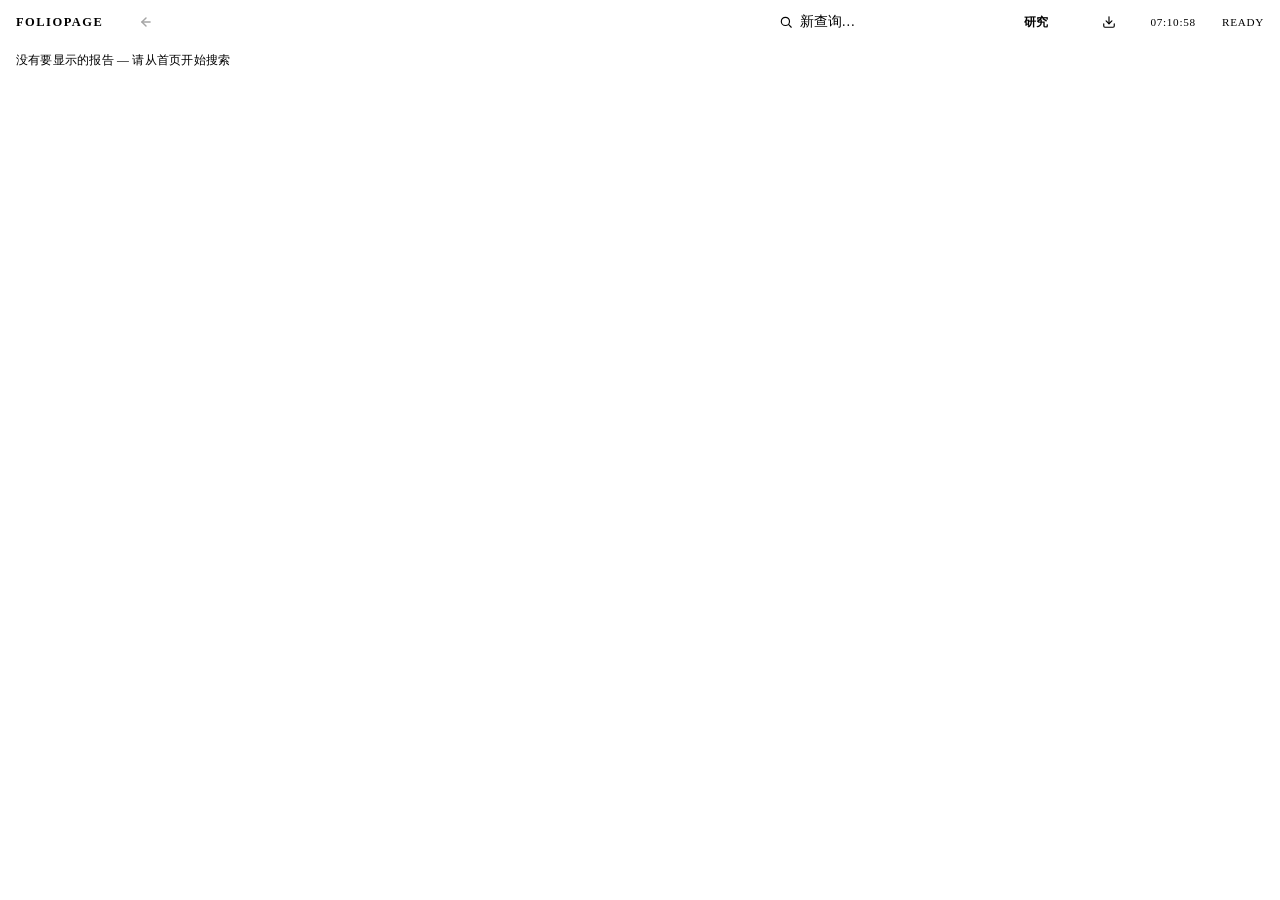
==== commit 1b4b6180: "feat: parallel worker pipeline for drill-downs + two bug fixes Drill-down parallel workers (valuatio" ====
--- a/shell/report.html
+++ b/shell/report.html
@@ -727,7 +727,11 @@
       stopProgressPoll();
       progressSelfRescued = false;
       loadingProgress.classList.add('visible');
-      pollProgressOnce(sid);  // immediate first read
+      // Do NOT poll immediately — the transcript.jsonl from the previous
+      // request still shows "done". The server clears it synchronously at the
+      // start of POST /api/generate, but the network round-trip means the
+      // first in-flight GET /progress would race against that clear. Delay
+      // the first poll by 3 s so the server has time to wipe the stale file.
       pollTimer = setInterval(() => pollProgressOnce(sid), 2000);
     }
     function stopProgressPoll() {
